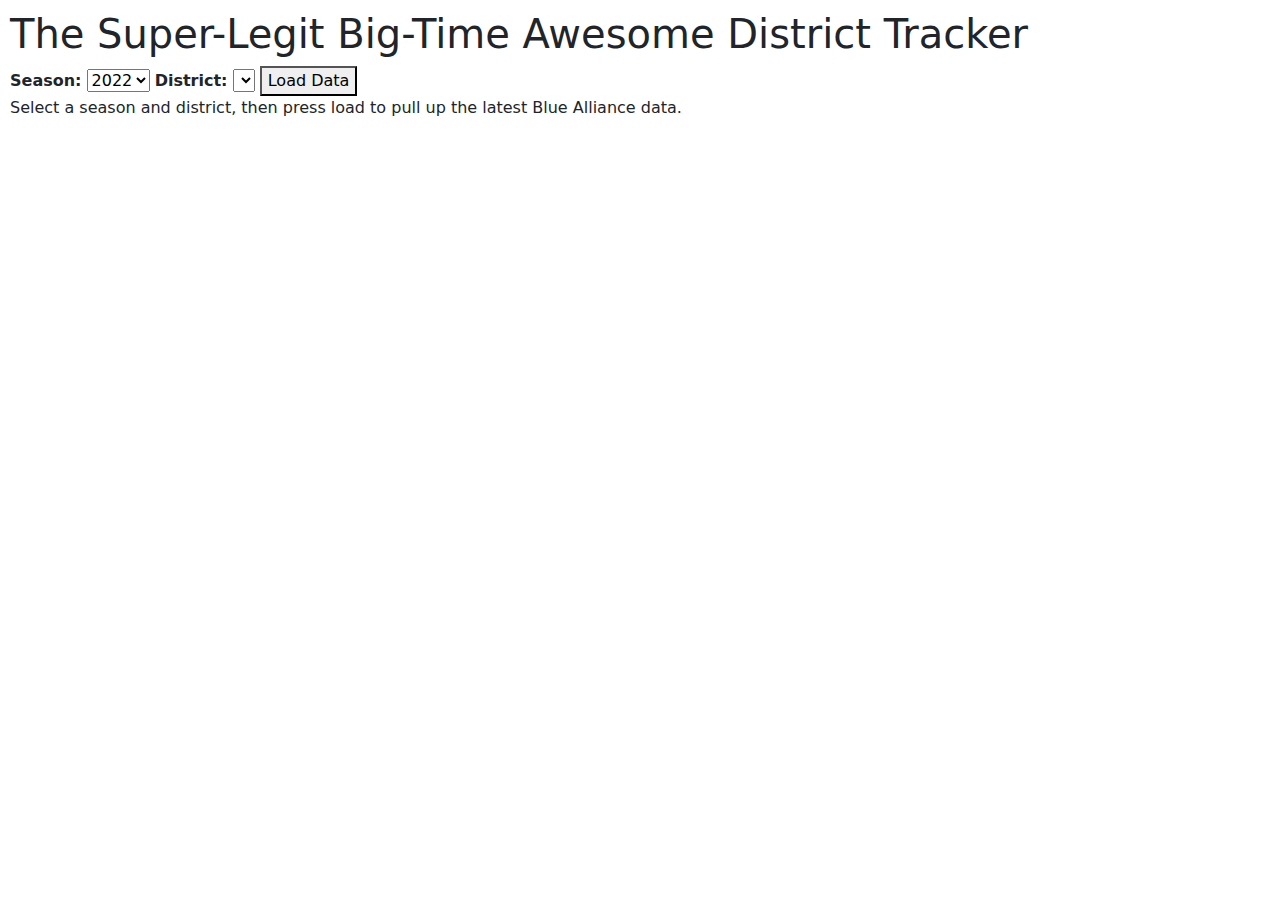
==== index.html @ 6f1ead86 "Minor formatting. Moved to index.html." ====
<!doctype html>
<html lang="en">

<head>
    <meta charset="utf-8">
    <title>District Tracker</title>
    <style>
        img {
            height: 100px;
            float: left;
        }
    </style>
    <link rel="stylesheet" type="text/css" href="./css/bootstrap.min.css">
    <script>
        function setStatus(status) {
            console.log(status);
            $('#statusblock').html(status);
        }
    </script>
    <script src="./js/jquery-1.7.2.min.js"></script>
    <script src="./js/tbawrappers.js"></script>
    <script src="./js/jquery.dynatable.js"></script>
    <script>
        var year = 2022;
        var district = 'ne';

        function populateTeamData(district, year) {
            getDistrictTeamsAtDetroit(district, year, function(data) {
                setStatus("Done loading data.");
                console.log(data);
                var teamSummary = "";
                teamSummary += "<h2>Team Data</h2>";
                teamSummary += "<table id=\"my-table\" class=\"table table-striped table-bordered table-sm\" cellspacing=\"0\" width=\"100% \" border=\"1\"></table>";
                $('#dump').html(teamSummary);
                $('#my-table').append("<thead><tr><th>Number</th><th>Name</th><th>Ranking</th><th>OPR</th><th>AVG RP</th><th>Division</th><th>Pit</th><th>Div Alliance</th><th>Div Playoff Level</th><th>Div Playoff Status</th><th>Awards</th></tr></thead>");
                $('my-table').append("<tbody>");
                var count = 0;
                var totalChairmans = 0;
                var totalEngineeringInspirations = 0;
                var totalrp = 0;
                var totalopr = 0;
                var totalawards = 0;
                var totalqf = 0;
                var totalsf = 0;
                var totalf = 0;
                var totalw = 0;
                $.each(data, function(index, element) {
                    count++;
                    totalrp += element.averagerp;
                    totalopr += element.opr;
                    var $tr = $('<tr>').append(
                        $('<td>').text(element.team_number),
                        $('<td>').text(element.nickname),
                        $('<td>').text(element.ranking),
                        $('<td>').text(element.opr),
                        $('<td>').text(element.averagerp),
                        $('<td>').text(element.division),
                        $('<td>').text(element.pit)
                    );

                    if (element.playoffdata != null) {
                        $tr.append(
                            $('<td>').text(element.playoffdata.name),
                            $('<td>').text(element.playoffdata.level),
                            $('<td>').text(element.playoffdata.status)
                        );
                        totalqf++;
                        if (element.playoffdata.level == "qf" && element.playoffdata.status == "won") {
                            totalsf++;
                        }
                        if (element.playoffdata.level == "sf") {
                            totalsf++;
                        }
                        if (element.playoffdata.level == "sf" && element.playoffdata.status == "won") {
                            totalf++;
                        }
                        if (element.playoffdata.level == "f") {
                            totalsf++;
                            totalf++;
                        }
                        if (element.playoffdata.level == "f" && element.playoffdata.status == "won") {
                            totalw++;
                        }
                    } else {
                        $tr.append(
                            $('<td>').text(""),
                            $('<td>').text(""),
                            $('<td>').text("")
                        );
                    }

                    var awardtext = "";
                    if (element.awards != null) {
                        $.each(element.awards, function(index, element) {
                            if (index != 0) {
                                awardtext += "<br />";
                            }
                            awardtext += element;
                            totalawards++;
                        });
                    }
                    $tr.append($('<td>').html(awardtext));
                    $('#my-table').append("<tr>" + $tr.html() + "</tr>");
                });
                $('my-table').append("</tbody>");
                $('#my-table').dynatable();
                var averagerp = totalrp / count;
                var averageopr = totalopr / count;
                var districtsummary = "";
                districtsummary += "<h2>District Summary</h2>";
                districtsummary += "<b>Teams:</b> " + count;
                districtsummary += "<br />";
                districtsummary += "<b>Chairman's Nominees:</b> ";
                districtsummary += "<br />";
                districtsummary += "<b>Engineering Inspiration's Nominees:</b> ";
                districtsummary += "<br />";
                districtsummary += "<br />";
                districtsummary += "<h3>Performace Metrics</h3>";
                districtsummary += "<b>Average RP:</b> " + Math.floor(averagerp * 100) / 100;
                districtsummary += "<br />";
                districtsummary += "<b>Average OPR:</b> " + Math.floor(averageopr * 100) / 100;
                districtsummary += "<br />";
                districtsummary += "<b>Total Awards:</b> " + totalawards;
                districtsummary += "<br />";
                districtsummary += "<br />";
                districtsummary += "<h3>Playoff Advancement</h3>";
                districtsummary += "<b>Quarter-Finalists:</b> " + totalqf;
                districtsummary += "<br />";
                districtsummary += "<b>Semi-Finalists:</b> " + totalsf;
                districtsummary += "<br />";
                districtsummary += "<b>Finalists:</b> " + totalf;
                districtsummary += "<br />";
                districtsummary += "<b>Winners:</b> " + totalw;
                districtsummary += "<br />";
                $('#stats').html(districtsummary);
            });
        }
    </script>
</head>

<body style="margin: 10px;">
    <h1>The Super-Legit Big-Time Awesome District Tracker</h1>
    <div id="selector">
        <b>Season:</b>
        <select id="yearchooser">
            <option value="2022">2022</option>
            <option value="2020">2020</option>
            <option value="2019">2019</option>
            <option value="2018">2018</option>
            <option value="2017">2017</option>
        </select>
        <b>District:</b>
        <select id="districtchooser"></select>
        <button id="loadbutton">Load Data</button>
    </div>
    <div id="statusblock">
        Select a season and district, then press load to pull up the latest Blue Alliance data.
    </div>
    </br>
    <div id="stats"></div>
    </br>
    <div id="dump"></div>

    <script>
        $.dynatableSetup({
            features: {
                paginate: false,
                search: false,
                recordCount: false,
                perPageSelect: false
            },
            readers: {
                ranking: function(val, record) {
                    return parseInt(val.innerHTML);
                },
                number: function(val, record) {
                    return parseInt(val.innerHTML);
                },
                opr: function(val, record) {
                    return Math.floor(parseInt(val.innerHTML));
                },
                averagerp: function(val, record) {
                    return parseInt(val.innerHTML);
                }
            }
        });
        getDistricts(function(data) {
            $.each(data, function(index, element) {
                $('#districtchooser').append($('<option>', {
                    value: element.abbreviation,
                    text: element.display_name
                }));
            });
            $("#districtchooser").val(district);
            $("#yearchooser").val(year);
            $('#districtchooser').on('change', function() {
                district = this.value;
            });
            $('#yearchooser').on('change', function() {
                year = this.value;
            });
            $('#loadbutton').on('click', function() {
                populateTeamData(district, year);
            });
            console.log(data);
        });
    </script>

</body>

</html>
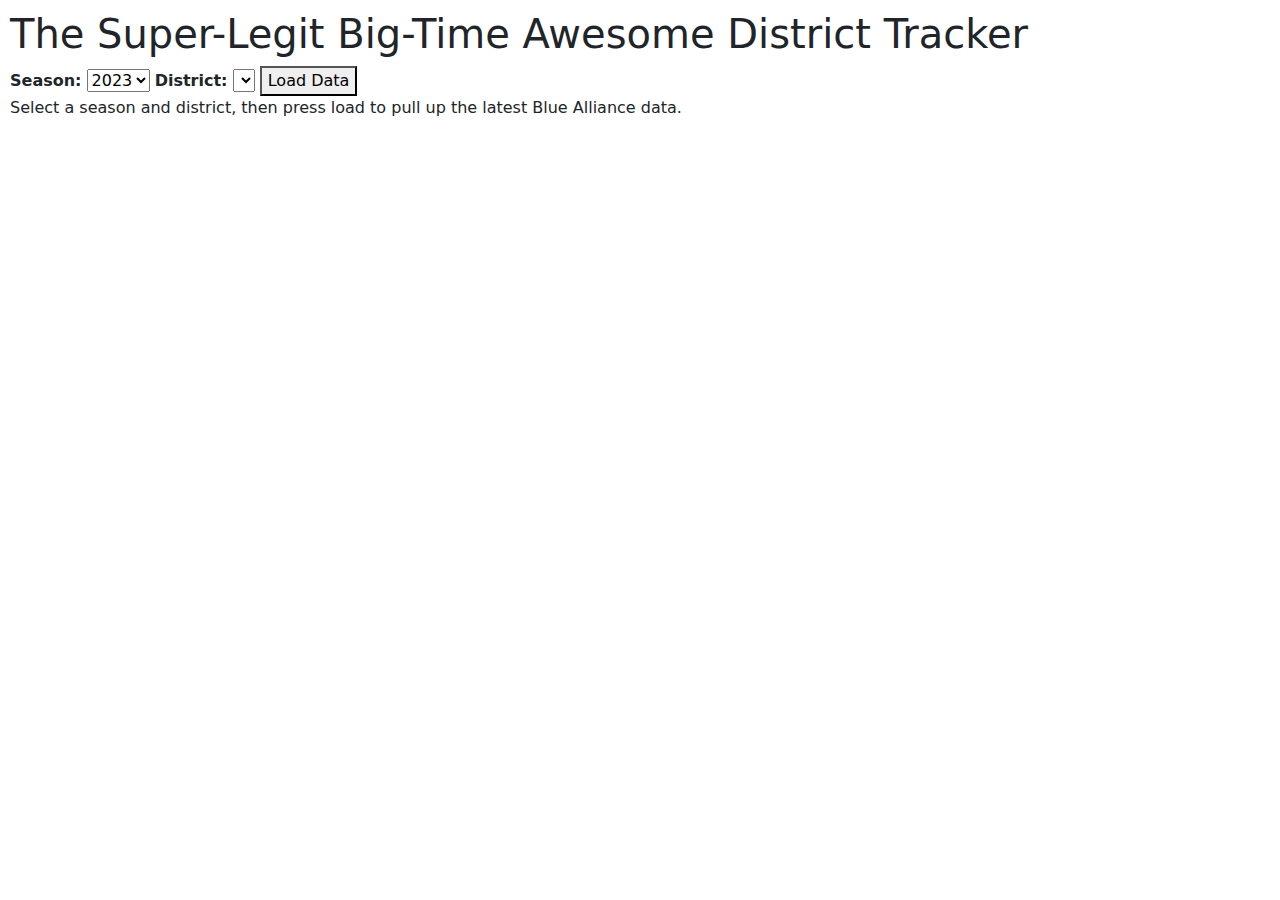
==== commit fe50f078: "Updated index.html for 2023." ====
--- a/index.html
+++ b/index.html
@@ -21,7 +21,7 @@
     <script src="./js/tbawrappers.js"></script>
     <script src="./js/jquery.dynatable.js"></script>
     <script>
-        var year = 2022;
+        var year = 2023;
         var district = 'ne';
 
         function populateTeamData(district, year) {
@@ -143,6 +143,7 @@
     <div id="selector">
         <b>Season:</b>
         <select id="yearchooser">
+            <option value="2023">2023</option>
             <option value="2022">2022</option>
             <option value="2020">2020</option>
             <option value="2019">2019</option>
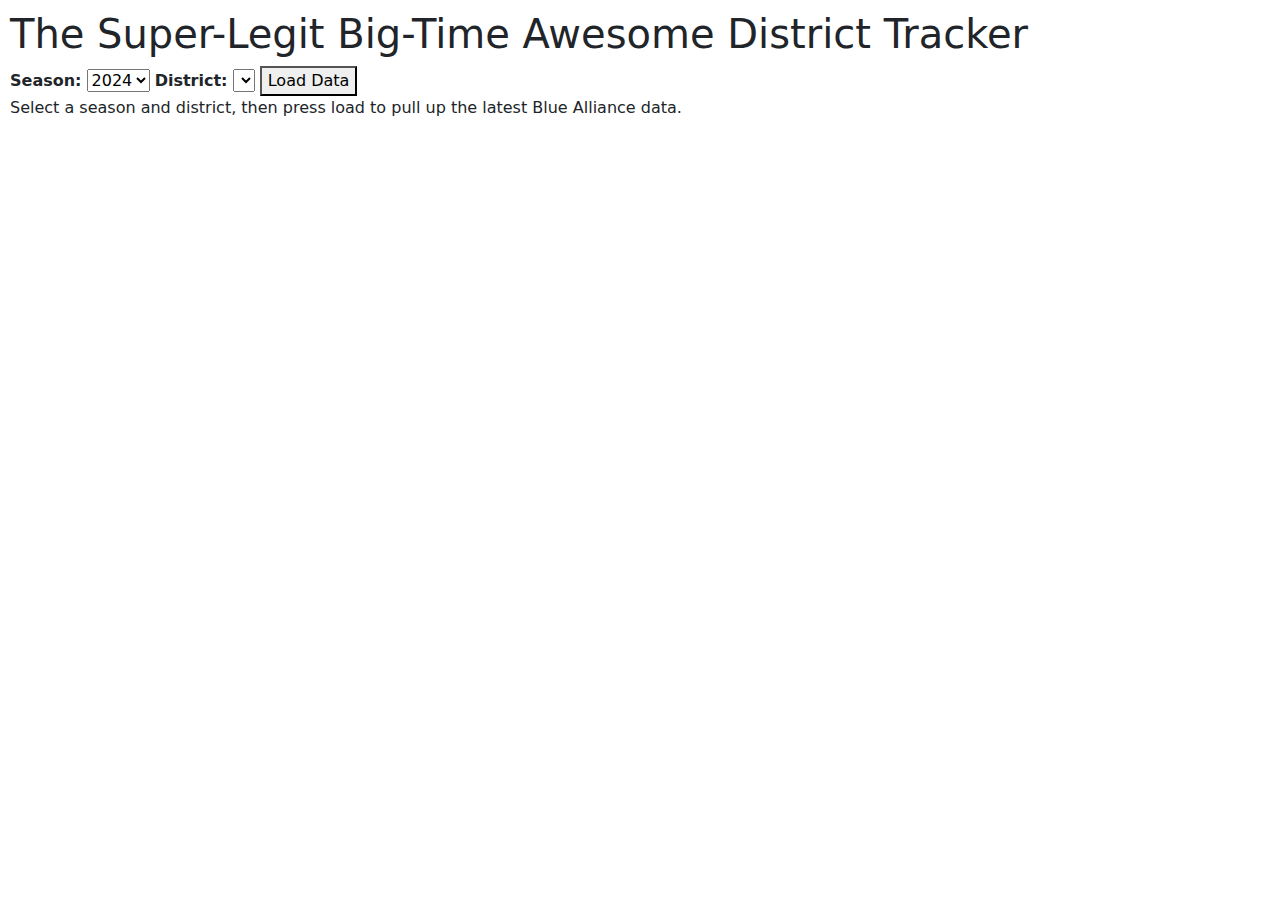
==== commit 44d91e4b: "Update index.html" ====
--- a/index.html
+++ b/index.html
@@ -143,6 +143,7 @@
     <div id="selector">
         <b>Season:</b>
         <select id="yearchooser">
+            <option value="2024">2024</option>
             <option value="2023">2023</option>
             <option value="2022">2022</option>
             <option value="2020">2020</option>
@@ -209,4 +210,4 @@
 
 </body>
 
-</html>+</html>
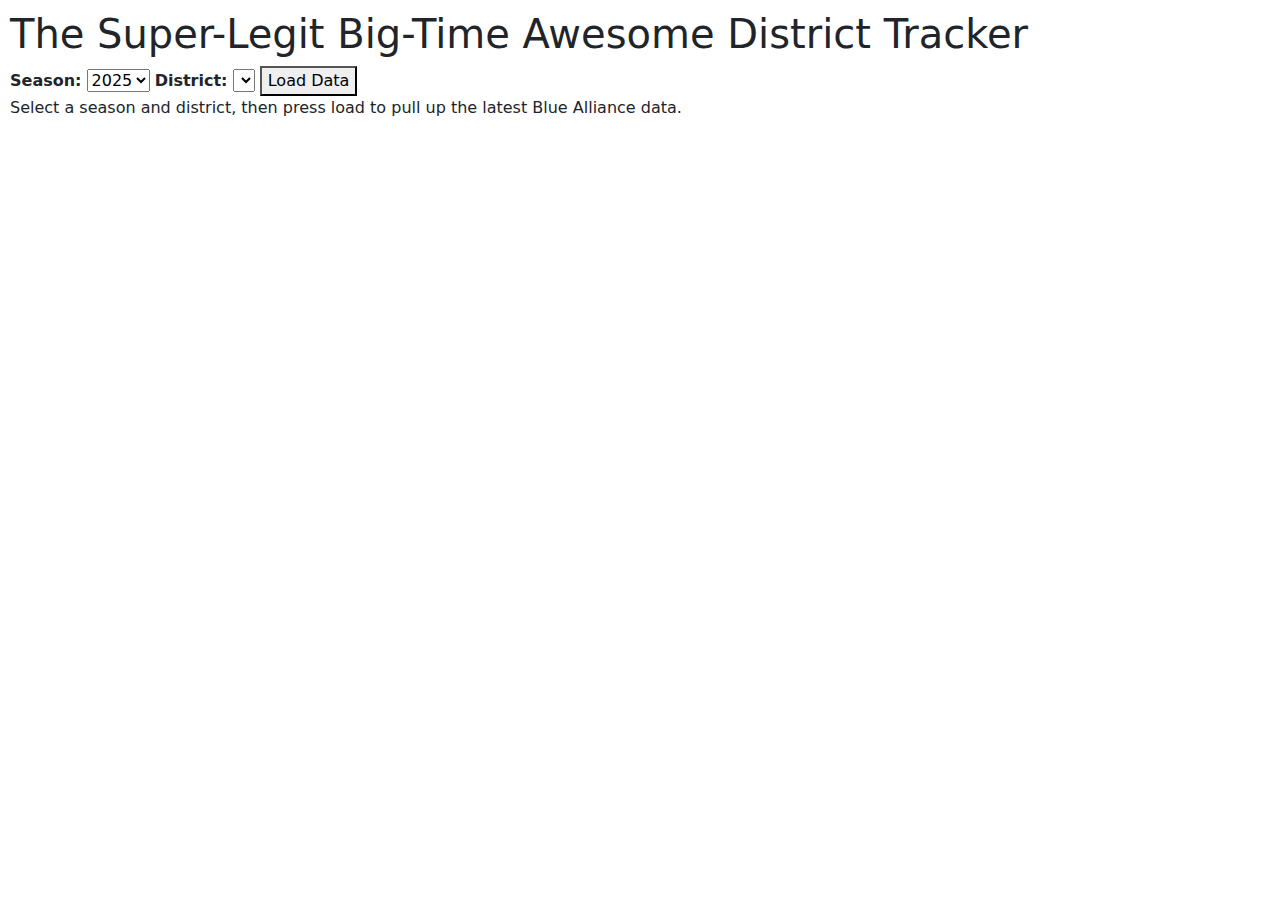
==== commit 8eb2f7f4: "Update index.html with 2025." ====
--- a/index.html
+++ b/index.html
@@ -21,7 +21,7 @@
     <script src="./js/tbawrappers.js"></script>
     <script src="./js/jquery.dynatable.js"></script>
     <script>
-        var year = 2023;
+        var year = 2025;
         var district = 'ne';
 
         function populateTeamData(district, year) {
@@ -143,6 +143,7 @@
     <div id="selector">
         <b>Season:</b>
         <select id="yearchooser">
+            <option value="2025">2025</option>
             <option value="2024">2024</option>
             <option value="2023">2023</option>
             <option value="2022">2022</option>
